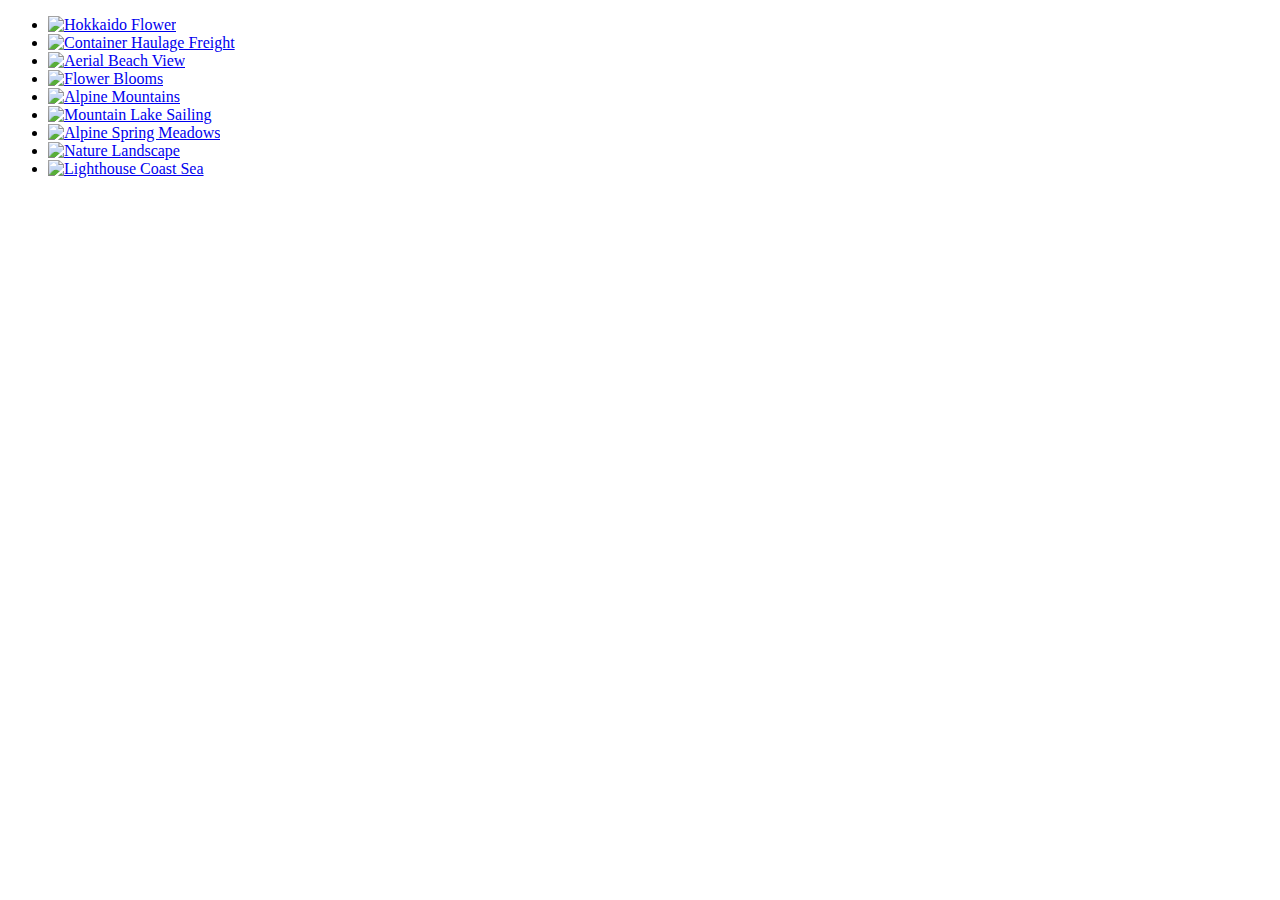
==== js/index.html @ aff20917 "update index html.file" ====
<!DOCTYPE html>
<html lang="en">

<head>
    <meta charset="UTF-8">
    <meta name="viewport" content="width=device-width, initial-scale=1.0">
    <title>HW-8</title>
    <link rel="stylesheet" href="./css/styles.css">
    <link rel="stylesheet" href="https://cdn.jsdelivr.net/npm/basiclightbox@5.0.4/dist/basicLightbox.min.css">
    <script src="https://cdn.jsdelivr.net/npm/basiclightbox@5.0.4/dist/basicLightbox.min.js"></script>
    <script type="module" src="./gallery.js"></script>
</head>

<body>
    <div class="gallery-box">
        <ul class="gallery"></ul>
    </div>
</body>

</html>
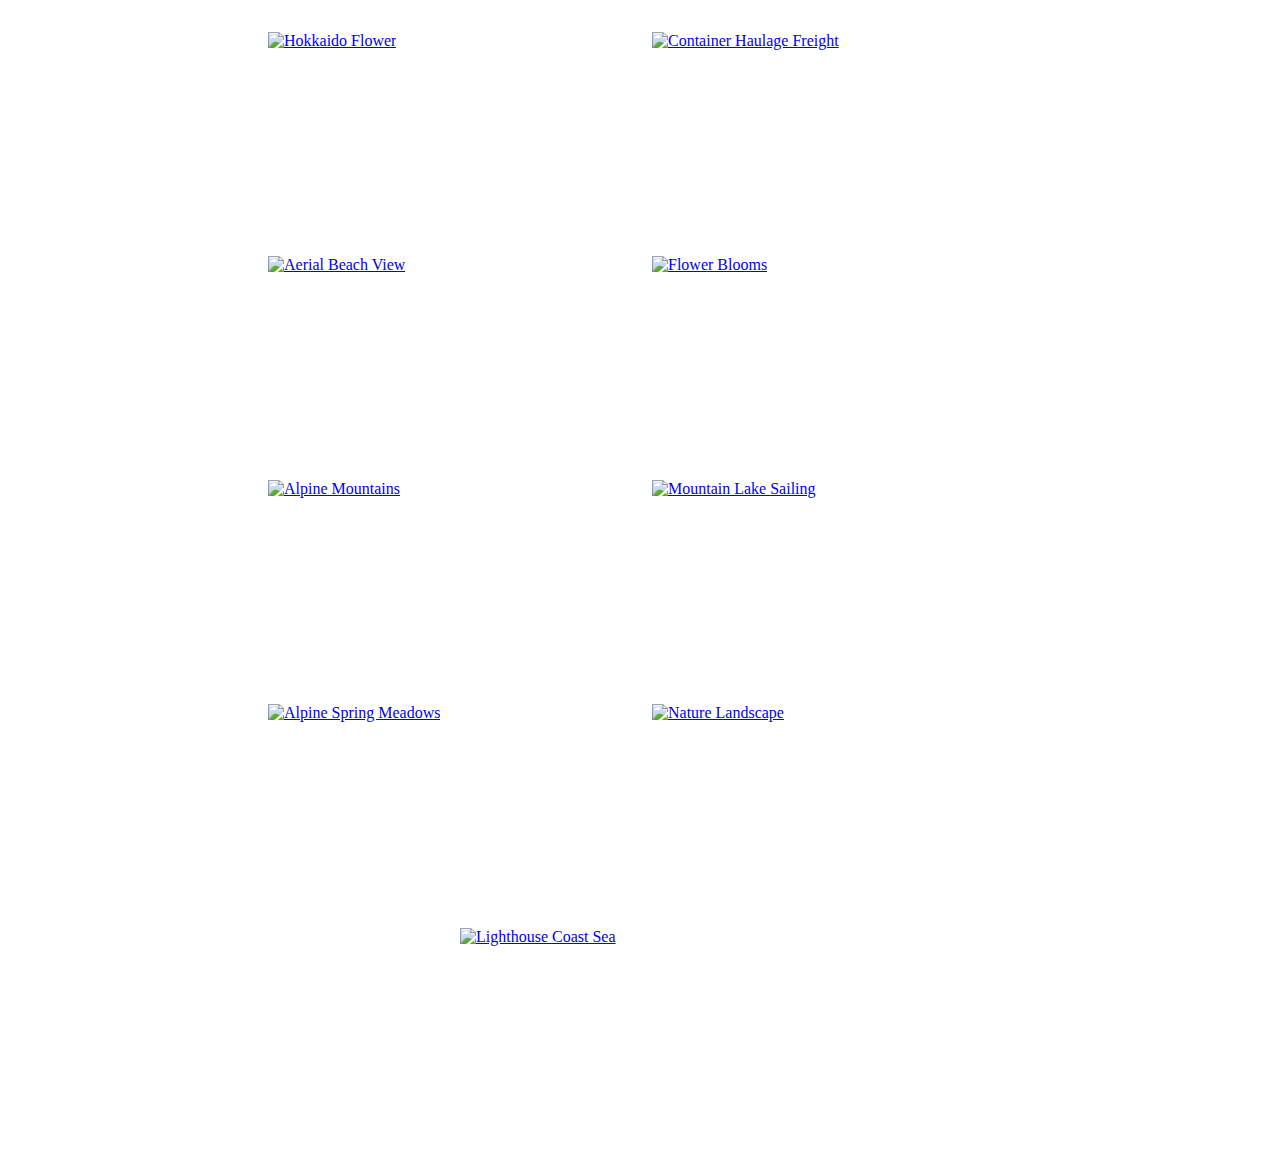
==== commit a82baf71: "update index.html file" ====
--- a/js/index.html
+++ b/js/index.html
@@ -6,7 +6,7 @@
     <meta charset="UTF-8">
     <meta name="viewport" content="width=device-width, initial-scale=1.0">
     <title>HW-8</title>
-    <link rel="stylesheet" href="./css/styles.css">
+    <link rel="stylesheet" href="../css/styles.css">
     <link rel="stylesheet" href="https://cdn.jsdelivr.net/npm/basiclightbox@5.0.4/dist/basicLightbox.min.css">
     <script src="https://cdn.jsdelivr.net/npm/basiclightbox@5.0.4/dist/basicLightbox.min.js"></script>
     <script type="module" src="./gallery.js"></script>
--- a/css/styles.css
+++ b/css/styles.css
@@ -0,0 +1,96 @@
+.gallery-box {
+    padding: 24px 156px;
+}
+
+.gallery {
+    padding: 0;
+    margin: 0;
+    display: flex;
+    flex-wrap: wrap;
+    gap: 24px;
+    list-style: none;
+    justify-content: center;
+}
+
+.gallery-item {
+    width: 360px;
+    height: 200px;
+    box-sizing: border-box;
+}
+
+.gallery-image {
+    width: 100%;
+    height: 100%;
+    object-fit: cover;
+}
+
+.gallery-item:hover .gallery-image {
+    transform: scale(1.01);
+    transition: transform 0.4s ease;
+}
+
+.basicLightbox {
+    position: fixed;
+    display: flex;
+    justify-content: center;
+    align-items: center;
+    top: 0;
+    left: 0;
+    width: 100%;
+    height: 100vh;
+    background: rgba(0, 0, 0, 0.8);
+    opacity: 0.01;
+    transition: opacity 0.4s ease;
+    z-index: 1000;
+    will-change: opacity;
+}
+
+.basicLightbox--visible {
+    opacity: 1;
+}
+
+.basicLightbox__placeholder {
+    max-width: 100%;
+    transform: scale(0.9);
+    transition: transform 0.4s ease;
+    z-index: 1;
+    will-change: transform;
+}
+
+.basicLightbox__placeholder>iframe,
+.basicLightbox__placeholder>img,
+.basicLightbox__placeholder>video {
+    display: block;
+    position: absolute;
+    top: 0;
+    right: 0;
+    bottom: 0;
+    left: 0;
+    margin: auto;
+    max-width: 95%;
+    max-height: 95%;
+}
+
+.basicLightbox__placeholder>iframe,
+.basicLightbox__placeholder>video {
+    pointer-events: auto;
+}
+
+.basicLightbox__placeholder>img,
+.basicLightbox__placeholder>video {
+    width: auto;
+    height: auto;
+}
+
+.basicLightbox--iframe .basicLightbox__placeholder,
+.basicLightbox--img .basicLightbox__placeholder,
+.basicLightbox--video .basicLightbox__placeholder {
+    width: 100%;
+    height: 100%;
+    pointer-events: none;
+}
+
+.basicLightbox--visible .basicLightbox__placeholder {
+    transform: scale(1);
+}
+
